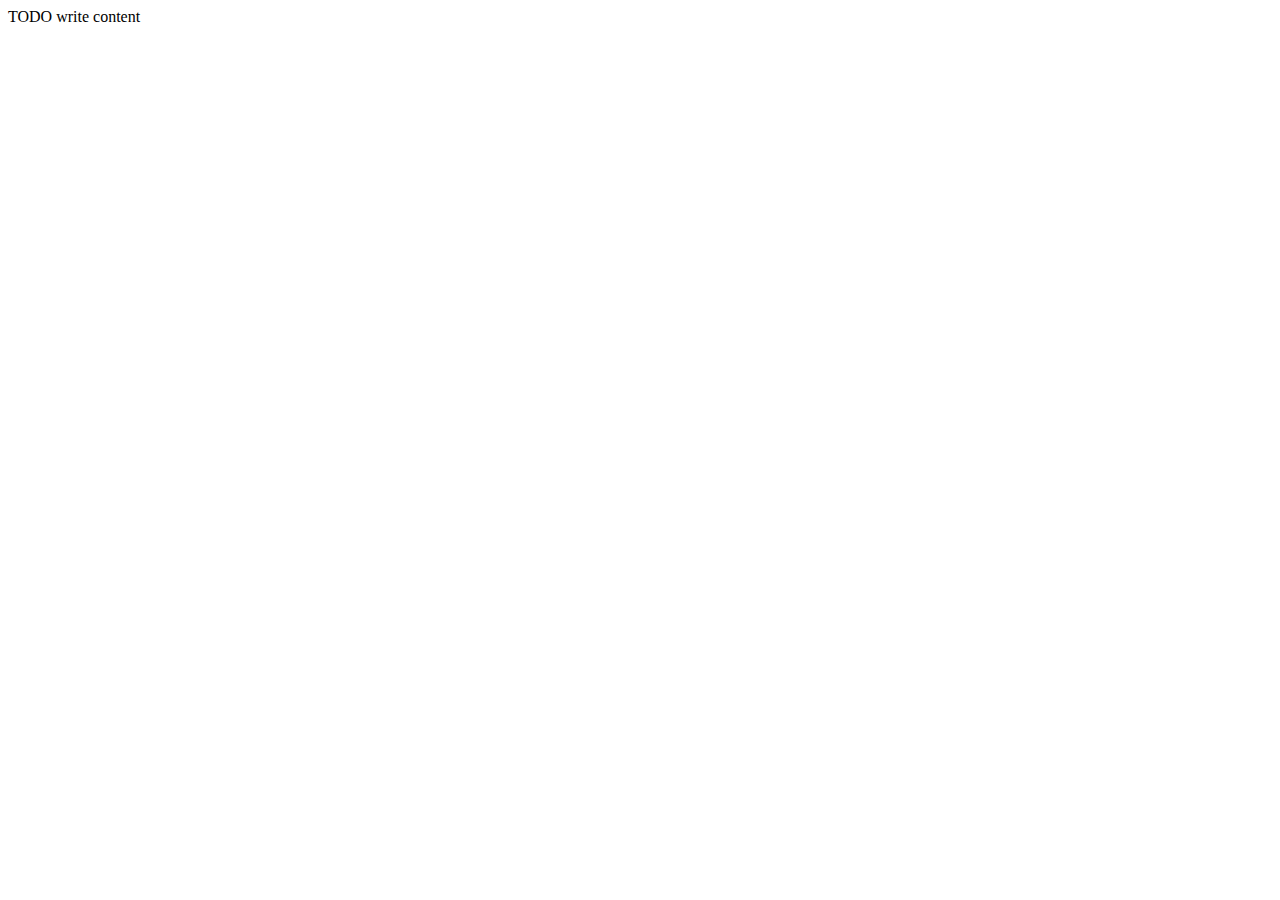
==== public_html/index.html @ 2023c72c "projeto mirrorfashion" ====
<!DOCTYPE html>
<!--
To change this license header, choose License Headers in Project Properties.
To change this template file, choose Tools | Templates
and open the template in the editor.
-->
<html>
    <head>
        <title>TODO supply a title</title>
        <meta charset="UTF-8">
        <meta name="viewport" content="width=device-width, initial-scale=1.0">
    </head>
    <body>
        <div>TODO write content</div>
    </body>
</html>
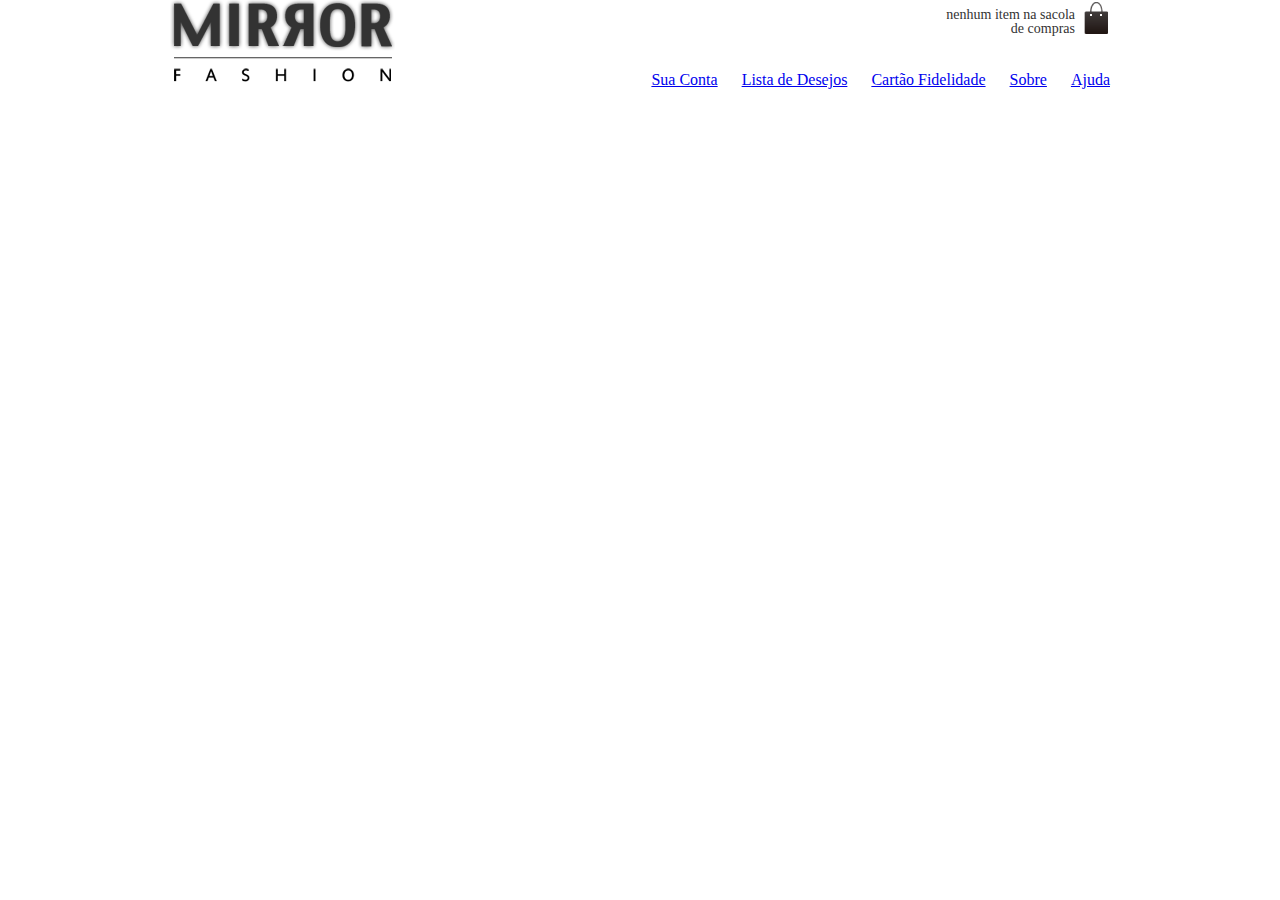
==== commit 824e29a3: "atividade 2403" ====
--- a/public_html/index.html
+++ b/public_html/index.html
@@ -6,11 +6,30 @@
 -->
 <html>
     <head>
-        <title>TODO supply a title</title>
+        <title>MirronFashion</title>
         <meta charset="UTF-8">
+        <link rel="stylesheet" href="reset.css">
+        <link rel="stylesheet" href="estilo.css">
+        <link rel="stylesheet" href="reset.css" type="text/css">
         <meta name="viewport" content="width=device-width, initial-scale=1.0">
     </head>
     <body>
-        <div>TODO write content</div>
+        <header class = "container">
+            
+            <h1><img src="img/logo.png" alt ="Logo da Mirror Fashion"></h1>
+            <p class="sacola">
+                nenhum item na sacola de compras
+            </p>
+            
+            <nav class="menu-opcoes">
+                <ul>
+                    <li><a href="#"> Sua Conta</a></li>
+                    <li><a href="#"> Lista de Desejos</a></li>
+                    <li><a href="#"> Cartão Fidelidade</a></li>
+                    <li><a href="sobre.html"> Sobre</a></li>
+                    <li><a href="#"> Ajuda</a></li>
+                </ul>    
+            </nav>
+        </header>
     </body>
 </html>
--- a/public_html/estilo.css
+++ b/public_html/estilo.css
@@ -0,0 +1,47 @@
+/*
+To change this license header, choose License Headers in Project Properties.
+To change this template file, choose Tools | Templates
+and open the template in the editor.
+*/
+/* 
+    Created on : 24/03/2020, 08:40:00
+    Author     : EdUaRdO
+*/
+.sacola{
+    background-image: url(img/sacola.png);
+    background-repeat: no-repeat;
+    background-position: top right;
+    font-size: 14px;
+    padding-right: 35px;
+    padding-top: 8px;
+    text-align: right;
+    width: 140px;
+    position: absolute;
+    top: 0;
+    right: 0;
+}
+body{
+color: #333333;
+    font-family: "Lucida Sans Unicode", "Lucida Grande", sans-serif;
+}
+.menu-opcoes ul li{
+    display: inline;
+    margin-left: 20px;
+}
+.logotipo{
+    position: relative;
+    top: 20px;
+    left: 50px;
+}
+header{
+    position: relative;
+}
+.menu-opcoes{
+ position: absolute;
+ bottom: 0;
+ right: 0;
+}
+.container{
+    margin: 0 auto;
+    width: 940px;
+}
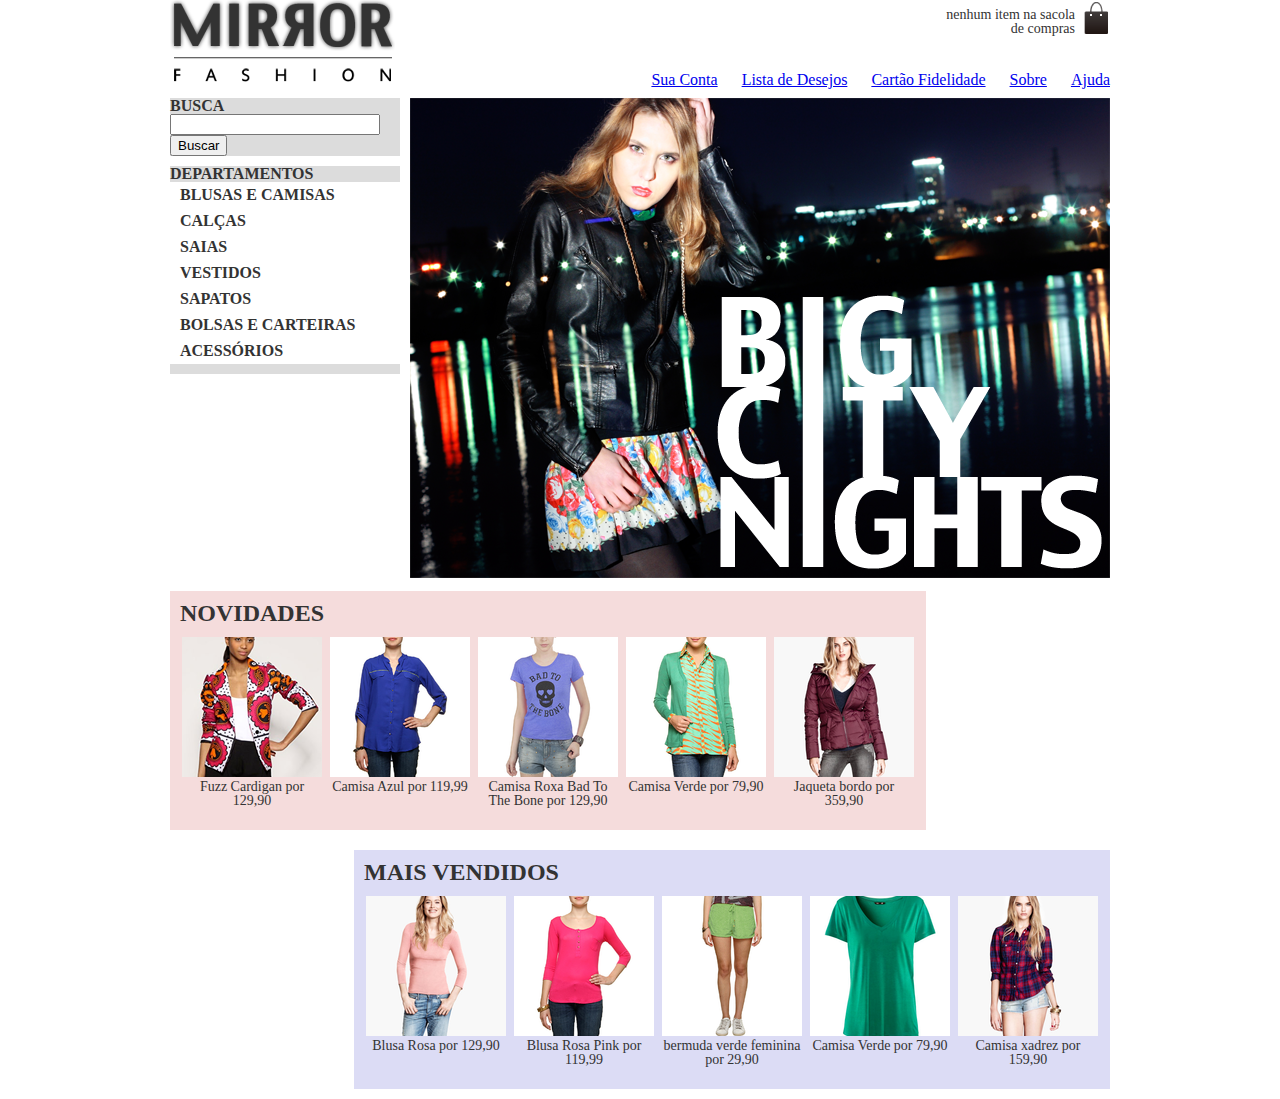
==== commit 9283bc8e: "mirronfashion produtos" ====
--- a/public_html/index.html
+++ b/public_html/index.html
@@ -14,13 +14,14 @@
         <meta name="viewport" content="width=device-width, initial-scale=1.0">
     </head>
     <body>
+
         <header class = "container">
-            
+
             <h1><img src="img/logo.png" alt ="Logo da Mirror Fashion"></h1>
             <p class="sacola">
                 nenhum item na sacola de compras
             </p>
-            
+
             <nav class="menu-opcoes">
                 <ul>
                     <li><a href="#"> Sua Conta</a></li>
@@ -31,5 +32,164 @@
                 </ul>    
             </nav>
         </header>
+        
+
+
+
+        <div class="container destaque">
+
+            <section class="busca">
+                <h2>Busca</h2>
+
+                <form>
+                    <input type="search">
+                    <button>Buscar</button>
+                </form>
+
+            </section>
+            
+                <!-- fim .busca -->
+
+                <section class="menu-departamentos">
+                <h2>Departamentos</h2>
+                <nav>
+                    <ul>
+                        <li><a href="#">Blusas e Camisas </a></li>		
+                        <li><a href="#">Calças</a></li>
+                        <li><a href="#">Saias</a></li>
+                        <li><a href="#">Vestidos</a></li>
+                        <li><a href="#">Sapatos</a></li>
+                        <li><a href="#">Bolsas e Carteiras</a></li>
+                        <li><a href="#">Acessórios</a></li>
+
+                    </ul>
+                </nav>
+            </section>
+
+            <!-- fim .menu-departamentos -->
+
+            <section class="banner-destaque">
+                <figure>
+                    <img src="img/destaque-home.png" alt="Promoção: Big City Night">
+                </figure>
+            </section>
+             <!-- fim banner-destaque -->
+        </div>
+        
+        
+        <div class="container paineis">
+	<section class="painel novidades">
+	<h2>Novidades</h2>
+	<ol>
+	<!--primeiro produto-->
+	<li>
+		<a href="produto.html">
+		<figure>
+		<img src="img/produtos/miniatura1.png" atl="miniatura1">
+		<figcaption>Fuzz Cardigan por 129,90</figcaption>
+		</figure>		
+		</a>
+		</li>
+	<!-- fim do primeiro produto-->
+        <!--segundo produto-->
+	<li>
+		<a href="produto.html">
+		<figure>
+		<img src="img/produtos/miniatura14.png" atl="miniatura14">
+		<figcaption>Camisa Azul por 119,99</figcaption>
+		</figure>		
+		</a>
+		</li>
+	<!-- fim do segundo produto-->
+        <!--terciro produto-->
+	<li>
+		<a href="produto.html">
+		<figure>
+		<img src="img/produtos/miniatura2.png" atl="miniatura2">
+		<figcaption>Camisa Roxa Bad To The Bone por 129,90</figcaption>
+		</figure>		
+		</a>
+		</li>
+	<!-- fim do terceiro produto-->
+        <!--quarto produto-->
+	<li>
+		<a href="produto.html">
+		<figure>
+		<img src="img/produtos/miniatura3.png" atl="miniatura2">
+		<figcaption>Camisa Verde por 79,90</figcaption>
+		</figure>		
+		</a>
+		</li>
+	<!-- fim do quarto produto-->
+        <!--quinto produto-->
+	<li>
+		<a href="produto.html">
+		<figure>
+		<img src="img/produtos/miniatura4.png" atl="miniatura2">
+		<figcaption>Jaqueta bordo por 359,90</figcaption>
+		</figure>		
+		</a>
+		</li>
+	<!-- fim do quinto produto-->
+	</ol>
+	</section>
+            
+            <section class="painel mais-vendidos">
+            <h2>Mais Vendidos</h2>    
+             <ol>
+	<!--primeiro produto-->
+	<li>
+		<a href="produto.html">
+		<figure>
+		<img src="img/produtos/miniatura10.png" atl="miniatura10">
+		<figcaption>Blusa Rosa por 129,90</figcaption>
+		</figure>		
+		</a>
+		</li>
+	<!-- fim do primeiro produto-->
+        <!--segundo produto-->
+	<li>
+		<a href="produto.html">
+		<figure>
+		<img src="img/produtos/miniatura13.png" atl="miniatura13">
+		<figcaption>Blusa Rosa Pink por 119,99</figcaption>
+		</figure>		
+		</a>
+		</li>
+	<!-- fim do segundo produto-->
+        <!--terciro produto-->
+	<li>
+		<a href="produto.html">
+		<figure>
+		<img src="img/produtos/miniatura11.png" atl="miniatura11">
+		<figcaption>bermuda verde feminina por 29,90</figcaption>
+		</figure>		
+		</a>
+		</li>
+	<!-- fim do terceiro produto-->
+        <!--quarto produto-->
+	<li>
+		<a href="produto.html">
+		<figure>
+		<img src="img/produtos/miniatura7.png" atl="miniatura7">
+		<figcaption>Camisa Verde por 79,90</figcaption>
+		</figure>		
+		</a>
+		</li>
+	<!-- fim do quarto produto-->
+        <!--quinto produto-->
+	<li>
+		<a href="produto.html">
+		<figure>
+		<img src="img/produtos/miniatura9.png" atl="miniatura9">
+		<figcaption>Camisa xadrez por 159,90</figcaption>
+		</figure>		
+		</a>
+		</li>
+	<!-- fim do quinto produto-->
+	</ol>   
+            </section>    
+	</div>
+	<!-- fim .container .paineis-->
     </body>
 </html>
--- a/public_html/estilo.css
+++ b/public_html/estilo.css
@@ -1,12 +1,4 @@
-/*
-To change this license header, choose License Headers in Project Properties.
-To change this template file, choose Tools | Templates
-and open the template in the editor.
-*/
-/* 
-    Created on : 24/03/2020, 08:40:00
-    Author     : EdUaRdO
-*/
+
 .sacola{
     background-image: url(img/sacola.png);
     background-repeat: no-repeat;
@@ -21,7 +13,7 @@
     right: 0;
 }
 body{
-color: #333333;
+    color: #333333;
     font-family: "Lucida Sans Unicode", "Lucida Grande", sans-serif;
 }
 .menu-opcoes ul li{
@@ -37,11 +29,103 @@
     position: relative;
 }
 .menu-opcoes{
- position: absolute;
- bottom: 0;
- right: 0;
+    position: absolute;
+    bottom: 0;
+    right: 0;
 }
 .container{
     margin: 0 auto;
     width: 940px;
 }
+
+.busca, .menu-departamentos{
+    background-color: #DCDCDC;
+    font-weight: bold;
+    text-transform: uppercase;
+    margin-right: 10px;
+    width: 230px;
+    float: left;
+}
+.menu-departamentos{
+    clear: left;
+}
+.menu-departamentos{
+    margin-top: 10px;
+    padding-bottom: 10px;
+    clear: left;
+}
+.busca h2, .busca form, .menu-departamentos h2{
+    margn: 10px;
+}
+.menu-departamentos li{
+    background-color: white;
+    margin-buttom: 1px;
+    padding: 5px 10px;
+}
+.menu-departamentos a{
+    color: #333333;
+    text-decoration: none;
+}
+.busca input[type=search] {
+    width: 210px;
+}
+.destaque{
+    margin-top: 10px;
+}
+.busca input[type=search] {
+
+    width: 210px;
+
+}
+img {
+
+    width: inherit;
+    height: inherit;
+
+}
+.painel {
+    margin: 10px 0;
+    padding: 10px;
+    windth: 445px; 
+}
+.novidades{
+	float: left;
+}
+.mais-vendidos{
+	float: right;
+}
+.painel li {
+
+    display : inline-block;
+    vertical-align: top;
+    width: 140px;
+    margin: 2px;
+    padding-bottom: 10px;
+
+}
+.painel h2{
+	font-size: 24px;
+	font-weight: bold;
+	text-transform: uppercase;
+	margin-bottom:10px;
+}
+.painel a{
+	color:#333;
+	font-size: 14px;
+	text-align: center;
+	text-decoration: none;
+}
+
+.novidades{
+	float:left;
+}
+
+.novidades{
+	background-color: #F5DCDC;
+}
+.mais-vendidos{
+	float:right;
+}
+.mais-vendidos{
+	background-color:#DCDCF5;
+}
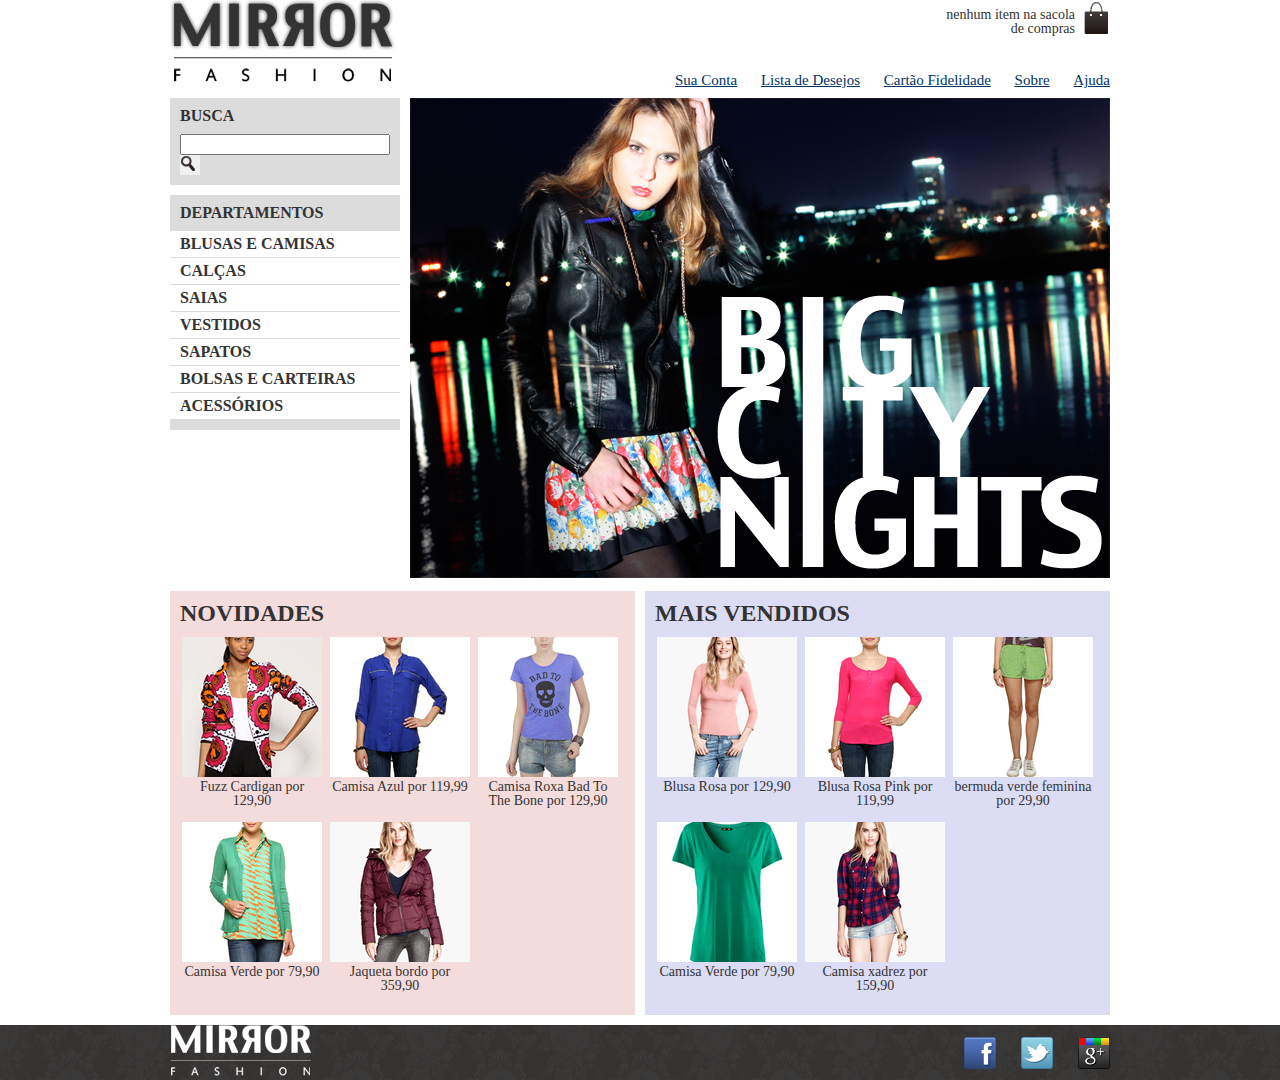
==== commit abca92d8: "atualizado com a aula 8" ====
--- a/public_html/index.html
+++ b/public_html/index.html
@@ -32,7 +32,7 @@
                 </ul>    
             </nav>
         </header>
-        
+
 
 
 
@@ -47,14 +47,22 @@
                 </form>
 
             </section>
-            
-                <!-- fim .busca -->
-
-                <section class="menu-departamentos">
+
+            <!-- fim .busca -->
+
+            <section class="menu-departamentos">
                 <h2>Departamentos</h2>
                 <nav>
                     <ul>
-                        <li><a href="#">Blusas e Camisas </a></li>		
+                        <li><a href="#">Blusas e Camisas </a>		
+                            <ul>
+                                <li><a href="#">Manga curta</a></li>
+                                <li><a href="#">Manga comprida</a></li>
+                                <li><a href="#">Camisa social</a></li>
+                                <li><a href="#">Camisa casual</a></li>
+                                
+                            </ul>
+                        </li>
                         <li><a href="#">Calças</a></li>
                         <li><a href="#">Saias</a></li>
                         <li><a href="#">Vestidos</a></li>
@@ -73,123 +81,136 @@
                     <img src="img/destaque-home.png" alt="Promoção: Big City Night">
                 </figure>
             </section>
-             <!-- fim banner-destaque -->
+            <!-- fim banner-destaque -->
         </div>
-        
-        
+
+
         <div class="container paineis">
-	<section class="painel novidades">
-	<h2>Novidades</h2>
-	<ol>
-	<!--primeiro produto-->
-	<li>
-		<a href="produto.html">
-		<figure>
-		<img src="img/produtos/miniatura1.png" atl="miniatura1">
-		<figcaption>Fuzz Cardigan por 129,90</figcaption>
-		</figure>		
-		</a>
-		</li>
-	<!-- fim do primeiro produto-->
-        <!--segundo produto-->
-	<li>
-		<a href="produto.html">
-		<figure>
-		<img src="img/produtos/miniatura14.png" atl="miniatura14">
-		<figcaption>Camisa Azul por 119,99</figcaption>
-		</figure>		
-		</a>
-		</li>
-	<!-- fim do segundo produto-->
-        <!--terciro produto-->
-	<li>
-		<a href="produto.html">
-		<figure>
-		<img src="img/produtos/miniatura2.png" atl="miniatura2">
-		<figcaption>Camisa Roxa Bad To The Bone por 129,90</figcaption>
-		</figure>		
-		</a>
-		</li>
-	<!-- fim do terceiro produto-->
-        <!--quarto produto-->
-	<li>
-		<a href="produto.html">
-		<figure>
-		<img src="img/produtos/miniatura3.png" atl="miniatura2">
-		<figcaption>Camisa Verde por 79,90</figcaption>
-		</figure>		
-		</a>
-		</li>
-	<!-- fim do quarto produto-->
-        <!--quinto produto-->
-	<li>
-		<a href="produto.html">
-		<figure>
-		<img src="img/produtos/miniatura4.png" atl="miniatura2">
-		<figcaption>Jaqueta bordo por 359,90</figcaption>
-		</figure>		
-		</a>
-		</li>
-	<!-- fim do quinto produto-->
-	</ol>
-	</section>
-            
+            <section class="painel novidades">
+                <h2>Novidades</h2>
+                <ol>
+                    <!--primeiro produto-->
+                    <li>
+                        <a href="produto.html">
+                            <figure>
+                                <img src="img/produtos/miniatura1.png" atl="miniatura1">
+                                <figcaption>Fuzz Cardigan por 129,90</figcaption>
+                            </figure>		
+                        </a>
+                    </li>
+                    <!-- fim do primeiro produto-->
+                    <!--segundo produto-->
+                    <li>
+                        <a href="produto.html">
+                            <figure>
+                                <img src="img/produtos/miniatura14.png" atl="miniatura14">
+                                <figcaption>Camisa Azul por 119,99</figcaption>
+                            </figure>		
+                        </a>
+                    </li>
+                    <!-- fim do segundo produto-->
+                    <!--terciro produto-->
+                    <li>
+                        <a href="produto.html">
+                            <figure>
+                                <img src="img/produtos/miniatura2.png" atl="miniatura2">
+                                <figcaption>Camisa Roxa Bad To The Bone por 129,90</figcaption>
+                            </figure>		
+                        </a>
+                    </li>
+                    <!-- fim do terceiro produto-->
+                    <!--quarto produto-->
+                    <li>
+                        <a href="produto.html">
+                            <figure>
+                                <img src="img/produtos/miniatura3.png" atl="miniatura2">
+                                <figcaption>Camisa Verde por 79,90</figcaption>
+                            </figure>		
+                        </a>
+                    </li>
+                    <!-- fim do quarto produto-->
+                    <!--quinto produto-->
+                    <li>
+                        <a href="produto.html">
+                            <figure>
+                                <img src="img/produtos/miniatura4.png" atl="miniatura2">
+                                <figcaption>Jaqueta bordo por 359,90</figcaption>
+                            </figure>		
+                        </a>
+                    </li>
+                    <!-- fim do quinto produto-->
+                </ol>
+            </section>
+
+        </div>
+        <div class="container paineis">
+
             <section class="painel mais-vendidos">
-            <h2>Mais Vendidos</h2>    
-             <ol>
-	<!--primeiro produto-->
-	<li>
-		<a href="produto.html">
-		<figure>
-		<img src="img/produtos/miniatura10.png" atl="miniatura10">
-		<figcaption>Blusa Rosa por 129,90</figcaption>
-		</figure>		
-		</a>
-		</li>
-	<!-- fim do primeiro produto-->
-        <!--segundo produto-->
-	<li>
-		<a href="produto.html">
-		<figure>
-		<img src="img/produtos/miniatura13.png" atl="miniatura13">
-		<figcaption>Blusa Rosa Pink por 119,99</figcaption>
-		</figure>		
-		</a>
-		</li>
-	<!-- fim do segundo produto-->
-        <!--terciro produto-->
-	<li>
-		<a href="produto.html">
-		<figure>
-		<img src="img/produtos/miniatura11.png" atl="miniatura11">
-		<figcaption>bermuda verde feminina por 29,90</figcaption>
-		</figure>		
-		</a>
-		</li>
-	<!-- fim do terceiro produto-->
-        <!--quarto produto-->
-	<li>
-		<a href="produto.html">
-		<figure>
-		<img src="img/produtos/miniatura7.png" atl="miniatura7">
-		<figcaption>Camisa Verde por 79,90</figcaption>
-		</figure>		
-		</a>
-		</li>
-	<!-- fim do quarto produto-->
-        <!--quinto produto-->
-	<li>
-		<a href="produto.html">
-		<figure>
-		<img src="img/produtos/miniatura9.png" atl="miniatura9">
-		<figcaption>Camisa xadrez por 159,90</figcaption>
-		</figure>		
-		</a>
-		</li>
-	<!-- fim do quinto produto-->
-	</ol>   
+                <h2>Mais Vendidos</h2>    
+                <ol>
+                    <!--primeiro produto-->
+                    <li>
+                        <a href="produto.html">
+                            <figure>
+                                <img src="img/produtos/miniatura10.png" atl="miniatura10">
+                                <figcaption>Blusa Rosa por 129,90</figcaption>
+                            </figure>		
+                        </a>
+                    </li>
+                    <!-- fim do primeiro produto-->
+                    <!--segundo produto-->
+                    <li>
+                        <a href="produto.html">
+                            <figure>
+                                <img src="img/produtos/miniatura13.png" atl="miniatura13">
+                                <figcaption>Blusa Rosa Pink por 119,99</figcaption>
+                            </figure>		
+                        </a>
+                    </li>
+                    <!-- fim do segundo produto-->
+                    <!--terciro produto-->
+                    <li>
+                        <a href="produto.html">
+                            <figure>
+                                <img src="img/produtos/miniatura11.png" atl="miniatura11">
+                                <figcaption>bermuda verde feminina por 29,90</figcaption>
+                            </figure>		
+                        </a>
+                    </li>
+                    <!-- fim do terceiro produto-->
+                    <!--quarto produto-->
+                    <li>
+                        <a href="produto.html">
+                            <figure>
+                                <img src="img/produtos/miniatura7.png" atl="miniatura7">
+                                <figcaption>Camisa Verde por 79,90</figcaption>
+                            </figure>		
+                        </a>
+                    </li>
+                    <!-- fim do quarto produto-->
+                    <!--quinto produto-->
+                    <li>
+                        <a href="produto.html">
+                            <figure>
+                                <img src="img/produtos/miniatura9.png" atl="miniatura9">
+                                <figcaption>Camisa xadrez por 159,90</figcaption>
+                            </figure>		
+                        </a>
+                    </li>
+                    <!-- fim do quinto produto-->
+                </ol>   
             </section>    
-	</div>
-	<!-- fim .container .paineis-->
+        </div>
+        <!-- fim .container .paineis-->
+        <footer>
+            <div class="container">
+                <img src="img/logo-rodape.png" alt="Logo da Mirror Fashion">
+                <ul class="social">
+                    <li><a href="facebook.com/mirrorfashion">Facebook</a></li>
+                    <li><a href="twitter.com/mirrorfashion">Twitter</a></li>
+                    <li><a href="plus.google.com/mirrorfashion">Google+</a></li>
+                </ul>
+            </div>
+        </footer>
     </body>
 </html>
--- a/public_html/estilo.css
+++ b/public_html/estilo.css
@@ -1,5 +1,4 @@
-
-.sacola{
+.sacola {
     background-image: url(img/sacola.png);
     background-repeat: no-repeat;
     background-position: top right;
@@ -12,33 +11,45 @@
     top: 0;
     right: 0;
 }
-body{
-    color: #333333;
-    font-family: "Lucida Sans Unicode", "Lucida Grande", sans-serif;
-}
-.menu-opcoes ul li{
-    display: inline;
-    margin-left: 20px;
-}
 .logotipo{
     position: relative;
     top: 20px;
     left: 50px;
 }
-header{
+.menu-opcoes ul li {
+    display: inline;
+    margin-left: 20px;
+}
+
+.menu-opcoes ul {
+    font-size: 15px;
+}
+
+.menu-opcoes a {
+    color: #003366;
+}
+
+body {
+    color: #333333;
+    font-family: "Lucida Sans Unicode", "Lucida Grande", sans-serif;
+}
+
+.container {
+    margin: 0 auto;
+    width: 940px;
+}
+
+header {
     position: relative;
 }
-.menu-opcoes{
+    
+.menu-opcoes {
     position: absolute;
     bottom: 0;
     right: 0;
 }
-.container{
-    margin: 0 auto;
-    width: 940px;
-}
-
-.busca, .menu-departamentos{
+
+.busca, .menu-departamentos {
     background-color: #DCDCDC;
     font-weight: bold;
     text-transform: uppercase;
@@ -46,86 +57,157 @@
     width: 230px;
     float: left;
 }
-.menu-departamentos{
+
+.menu-departamentos {
     clear: left;
-}
-.menu-departamentos{
     margin-top: 10px;
     padding-bottom: 10px;
-    clear: left;
-}
-.busca h2, .busca form, .menu-departamentos h2{
-    margn: 10px;
-}
-.menu-departamentos li{
+}
+
+.busca h2, .busca form, .menu-departamentos h2 {
+    margin: 10px;
+}
+
+.menu-departamentos li {
     background-color: white;
-    margin-buttom: 1px;
+    margin-bottom: 1px;
     padding: 5px 10px;
 }
-.menu-departamentos a{
+
+.menu-departamentos a {
     color: #333333;
     text-decoration: none;
 }
+
 .busca input[type=search] {
     width: 210px;
 }
-.destaque{
+
+.destaque {
     margin-top: 10px;
 }
-.busca input[type=search] {
-
-    width: 210px;
-
-}
-img {
-
-    width: inherit;
-    height: inherit;
-
-}
+
 .painel {
     margin: 10px 0;
     padding: 10px;
-    windth: 445px; 
-}
-.novidades{
-	float: left;
-}
-.mais-vendidos{
-	float: right;
-}
+    width: 445px;
+}
+
+.novidades {
+    float: left;
+}
+
+.mais-vendidos {
+    float: right;
+}
+
 .painel li {
-
-    display : inline-block;
+    display: inline-block;
     vertical-align: top;
     width: 140px;
     margin: 2px;
     padding-bottom: 10px;
-
-}
-.painel h2{
-	font-size: 24px;
-	font-weight: bold;
-	text-transform: uppercase;
-	margin-bottom:10px;
-}
-.painel a{
-	color:#333;
-	font-size: 14px;
-	text-align: center;
-	text-decoration: none;
-}
-
-.novidades{
-	float:left;
-}
-
-.novidades{
-	background-color: #F5DCDC;
-}
-.mais-vendidos{
-	float:right;
-}
-.mais-vendidos{
-	background-color:#DCDCF5;
-}
+}
+
+.painel h2 {
+    font-size: 24px;
+    font-weight: bold;
+    text-transform: uppercase;
+    margin-bottom: 10px;   
+}
+
+.painel a {
+    color: #333;
+    font-size: 14px;
+    text-align: center;
+    text-decoration: none;
+}
+
+.novidades {
+    background-color: #F5DCDC;
+}
+
+.mais-vendidos {
+    background-color: #DCDCF5;
+}
+
+footer {
+    background-image: url(img/fundo-rodape.png);
+    clear: both;
+    padding: 20px 0;
+}
+
+footer .container {
+    position: relative;
+}
+
+.social {
+    position: absolute;
+    top: 12px;
+    right: 0;
+}
+
+.social li {
+    float: left;
+    margin-left: 25px;
+}
+
+.social a {
+    /* tamanho da imagem */
+    height: 32px;
+    width: 32px;
+    /* image replacement */
+    display: block;
+    text-indent: -9999px;
+}
+    
+.social a[href*="facebook.com"] {
+    background-image: url(img/facebook.png);
+}
+
+.social a[href*="twitter.com"] {
+    background-image: url(img/twitter.png);
+}
+
+.social a[href*="plus.google.com"] {
+    background-image: url(img/googleplus.png);
+}
+
+.busca button {
+    /* adicionando imagem */
+    background-image: url(img/busca.png);
+    background-repeat: no-repeat;
+    border: none;
+    
+    /* tamanho da imagem */
+    width: 20px;
+    height: 20px;
+    
+    /* imagem replacement */
+    text-indent: -9999px;
+}
+
+.menu-opcoes a:hover { 
+    color:#007DC6; 
+}
+
+.menu-opcoes a:active { 
+    color:#7CFC00; 
+}
+.menu-departamentos li ul{
+    display: none;
+}
+.menu-departamentos li:hover ul{
+    display: block;
+}
+.menu-departamentos ul ul li{
+    background-color: #DCDCDC;
+}
+.menu-departamentos li li a:before {
+    content: '- ';
+}
+
+
+
+
+
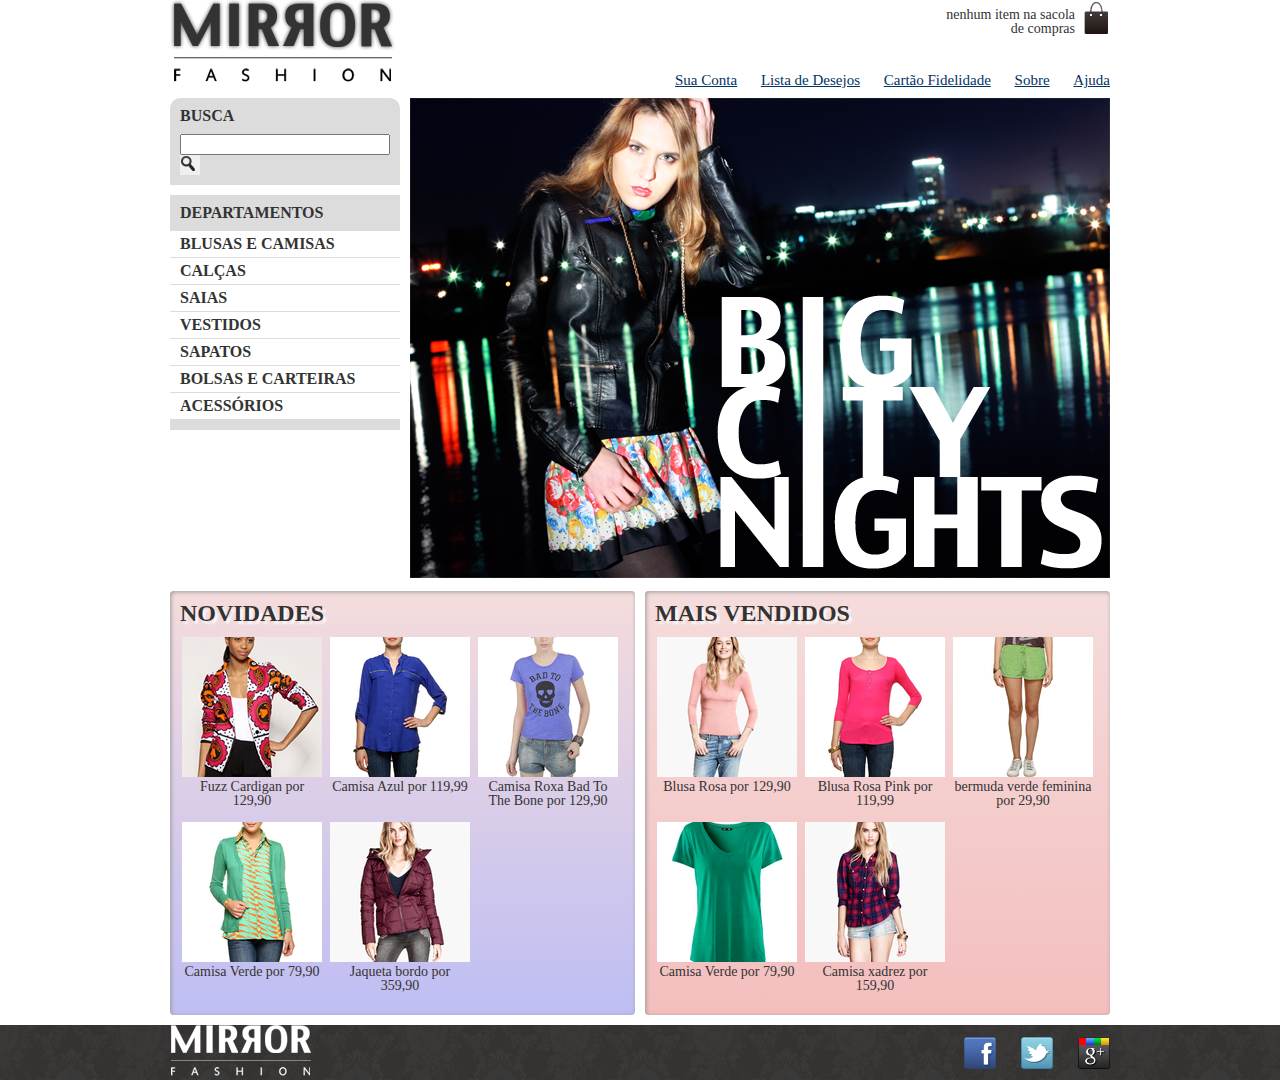
==== commit c6d55483: "aula 10 com bordas e transiçoes" ====
--- a/public_html/index.html
+++ b/public_html/index.html
@@ -22,7 +22,7 @@
                 nenhum item na sacola de compras
             </p>
 
-            <nav class="menu-opcoes">
+            <nav class="menu-opcoes ">
                 <ul>
                     <li><a href="#"> Sua Conta</a></li>
                     <li><a href="#"> Lista de Desejos</a></li>
@@ -36,7 +36,7 @@
 
 
 
-        <div class="container destaque">
+        <div class="container destaque ">
 
             <section class="busca">
                 <h2>Busca</h2>
@@ -50,7 +50,7 @@
 
             <!-- fim .busca -->
 
-            <section class="menu-departamentos">
+            <section class="menu-departamentos ">
                 <h2>Departamentos</h2>
                 <nav>
                     <ul>
--- a/public_html/estilo.css
+++ b/public_html/estilo.css
@@ -48,6 +48,10 @@
     bottom: 0;
     right: 0;
 }
+.busca{
+    border-top-left-radius: 10px;
+    border-top-right-radius: 10px;
+}
 
 .busca, .menu-departamentos {
     background-color: #DCDCDC;
@@ -91,11 +95,14 @@
     margin: 10px 0;
     padding: 10px;
     width: 445px;
+    border-radius: 4px;
+    box-shadow: inset 1px 1px 4px #999;
 }
 
 .novidades {
     float: left;
 }
+
 
 .mais-vendidos {
     float: right;
@@ -108,12 +115,19 @@
     margin: 2px;
     padding-bottom: 10px;
 }
+.painel li:hover{
+    background-color: rgba(255,255,255,0.8);
+    box-shadow: 0 0 5px #333;
+    transition: box-shadow 0.7s;
+    transform: scale(1.2)rotate(-5deg);
+} 
 
 .painel h2 {
     font-size: 24px;
     font-weight: bold;
     text-transform: uppercase;
-    margin-bottom: 10px;   
+    margin-bottom: 10px;
+    text-shadow: 3px 3px 2px rgba(255,255,255,0.8);
 }
 
 .painel a {
@@ -125,10 +139,12 @@
 
 .novidades {
     background-color: #F5DCDC;
+    background: linear-gradient(#F5DCDC, #BEBEF4);
 }
 
 .mais-vendidos {
     background-color: #DCDCF5;
+    background: linear-gradient(#F5DCDC, #F4BEBE);
 }
 
 footer {
@@ -206,8 +222,24 @@
 .menu-departamentos li li a:before {
     content: '- ';
 }
-
-
-
-
-
+/*
+.linear {
+
+background: linear-gradient(white,blue);
+}
+.linear {
+
+background: linear-gradient(45deg,
+#F0F9FF 0%, #CBEBFF 47%,
+#A1DBFF 100%);
+}
+.radial {
+
+background: radial-gradient(white,
+
+blue);
+}
+*/
+
+
+
